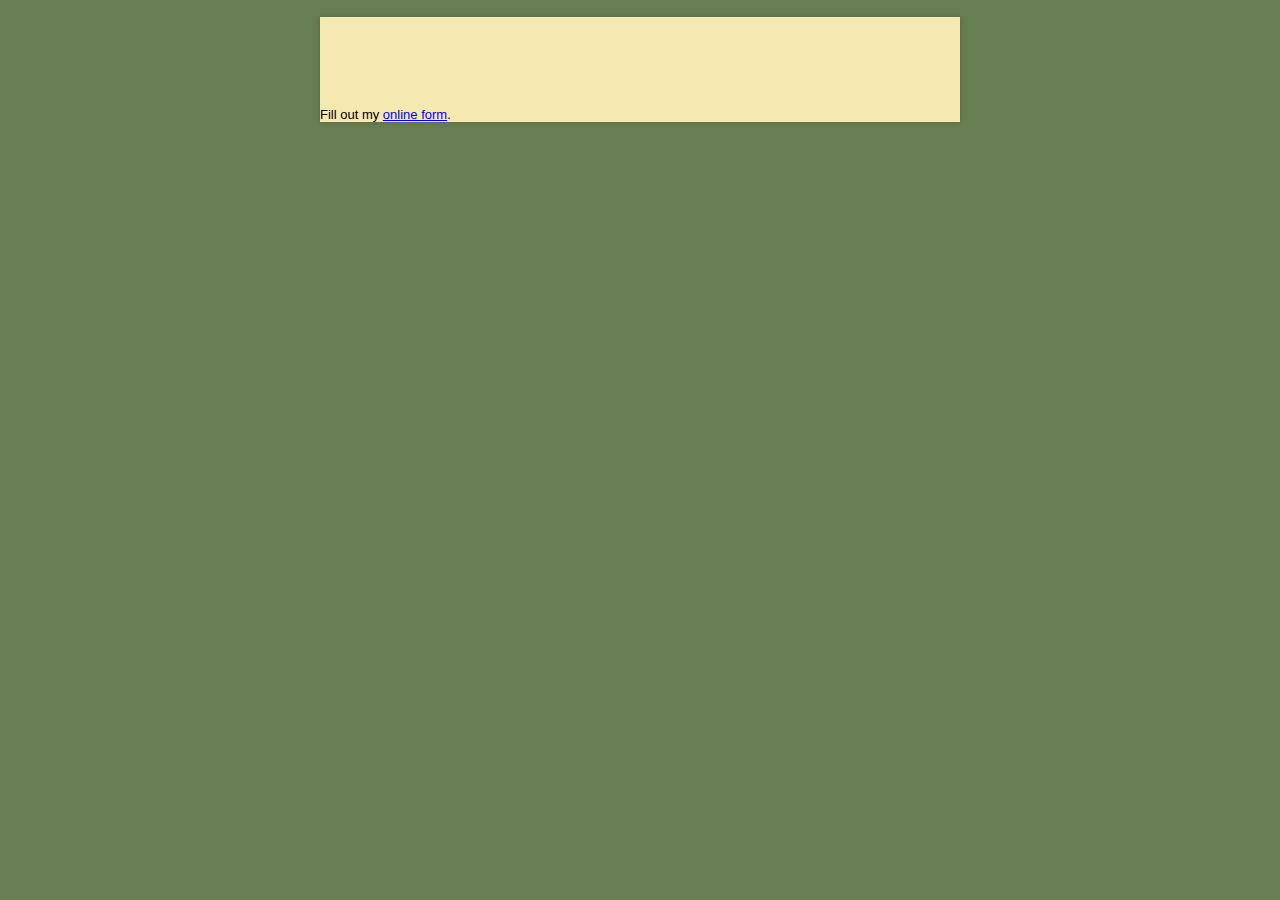
==== index.html @ 2c735d4f "Init commit" ====
<!DOCTYPE html>
<html class="safari">
<head>

<title>
Website Dumper
</title>

<!-- Meta Tags -->
<meta charset="utf-8">
<meta name="robots" content="index">
<meta name="viewport" content="width=device-width, initial-scale=1, maximum-scale=1">

<!-- CSS -->
<link href="/stylesheets/index.800.css" rel="stylesheet">
<link href="/stylesheets/theme.css" rel="stylesheet">

<!--[if lt IE 10]>
<script src="https://html5shiv.googlecode.com/svn/trunk/html5.js"></script>
<![endif]-->

</head>

<body id="public" onorientationchange="window.scrollTo(0, 1)">

<div id="container" class="ltr">
  <h1 id="logo">
    <a>Sundays Energy</a>
  </h1>
  
  <div id="wufoo-q7x2x3">
  Fill out my <a href="http://sundaysenergy.wufoo.com/forms/q7x2x3">online form</a>.
  </div>
  
  <!-- Wufoo form -->
  <script type="text/javascript">var q7x2x3;(function(d, t) {
  var s = d.createElement(t), options = {
  'userName':'sundaysenergy', 
  'formHash':'q7x2x3', 
  'autoResize':true,
  'height':'643',
  'async':true,
  'header':'show', 
  'ssl':true};
  s.src = ('https:' == d.location.protocol ? 'https://' : 'http://') + 'wufoo.com/scripts/embed/form.js';
  s.onload = s.onreadystatechange = function() {
  var rs = this.readyState; if (rs) if (rs != 'complete') if (rs != 'loaded') return;
  try { q7x2x3 = new WufooForm();q7x2x3.initialize(options);q7x2x3.display(); } catch (e) {}};
  var scr = d.getElementsByTagName(t)[0], par = scr.parentNode; par.insertBefore(s, scr);
  })(document, 'script');</script>
  
</div>
</body>
</html>
---- stylesheets/index.800.css ----
html{background:#eee}body{margin:17px 0 15px 0;padding:0;text-align:center;font-size:small;font-family:"Lucida Grande", Tahoma, Arial, Verdana, sans-serif}article,aside,figure,figure img,figcaption,hgroup,footer,header,nav,section,video,object,output{display:block}#container{text-align:left;background:#fff;border:1px solid #ccc;-webkit-box-shadow:rgba(0,0,0,0.2) 0px 0px 5px;-moz-box-shadow:rgba(0,0,0,0.2) 0px 0px 5px;-o-box-shadow:rgba(0,0,0,0.2) 0px 0px 5px;box-shadow:rgba(0,0,0,0.2) 0px 0px 5px}#container{margin:0 auto 10px auto;width:640px}form.wufoo{margin:20px 14px 0 14px;padding:0 0 20px 0;position:relative}#logo{margin:0;padding:0;min-height:0;background-color:#dedede;text-indent:-9000px;text-decoration:none}#logo a{min-height:40px;height:40px;display:block;background:url(/images/wflogo.png) no-repeat left top;overflow:hidden}* html #logo a{_background-image:none;_filter:progid:DXImageTransform.Microsoft.AlphaImageLoader(src="/images/wflogo.png", sizingMethod="crop")}img,a img{border:none;-ms-interpolation-mode:bicubic}.hide,.cloak div,.cloak span,.likert.cloak tbody,.likert.cloak thead{display:none !important}.likert.cloak table{border:none}.wufoo{font-family:"Lucida Grande","Lucida Sans Unicode", Tahoma, sans-serif;letter-spacing:.01em}.wufoo li{width:64%}.info{display:inline-block;clear:both;margin:0 0 5px 0;padding:0 1% 1.1em 1%;border-bottom:1px dotted #ccc}.info[class]{display:block}.hideHeader .info,#payment.hideHeader li.first{display:none}.info h2{font-weight:normal;font-size:160%;margin:0 0 5px 0;clear:left}.info div{font-size:95%;line-height:135%;color:#555}form ul{margin:0;padding:0;list-style-type:none}* html form ul{width:99%;zoom:1}form li{margin:0;padding:6px 1% 9px 1%;clear:both;background-color:transparent;position:relative;-webkit-transition:background-color 350ms ease-out;-moz-transition:background-color 350ms ease-out;-o-transition:background-color 350ms ease-out;transition:background-color 350ms ease-out}form ul:after,form li:after,form li div:after{content:".";display:block;height:0;clear:both;visibility:hidden}* html form li{height:1%;margin-bottom:-3px}*+html form li{height:1%;margin-bottom:-3px}* html form li div{display:inline-block}*+html form ul,*+html form li div{display:inline-block}form li div{margin:0;padding:0;color:#444}form li span{margin:0 .3em 0 0;padding:0;float:left;color:#444}form li div span{margin:0;display:block;width:100%;float:left}li.twoColumns div span{width:48%;margin:0 5px 0 0}li.threeColumns div span{width:30%;margin:0 5px 0 0}li.notStacked div span{width:auto;margin:0 7px 0 0}form li.complex{padding-bottom:0}form li.complex div span{width:auto;margin:0 .3em 0 0;padding-bottom:12px}form li.complex div span.full{margin:0}form li.complex div span.left,form li.complex div span.right{margin:0;width:48%}form li.complex div span.full input,form li.complex div span.full select,form li.complex div span.left input,form li.complex div span.right input,form li.complex div span.left select,form li.complex div span.right select{width:100%}.left{float:left}.right{float:right}.clear{clear:both !important}label span,.section span,p span,.likert span{display:inline !important;float:none !important}form li div label,form li span label{margin:0;padding-top:3px;clear:both;font-size:85%;line-height:160%;color:#444;display:block}fieldset{display:block;border:none;margin:0;padding:0}label.desc,legend.desc{font-size:95%;font-weight:bold;color:#222;line-height:150%;margin:0;padding:0 0 3px 0;border:none;display:block;white-space:normal;width:100%}label.choice{display:block;cursor:pointer;font-size:100%;line-height:150%;margin:-17px 0 0 23px;padding:0 0 5px 0;color:#222;width:88%}.safari label.choice{margin-top:-16px}form.rightLabel .desc{padding-top:2px}span.symbol{font-size:120%;line-height:135%}form li .datepicker{float:left;margin:.19em 5px 0 0;padding:0;width:16px;height:16px;cursor:pointer !important}form span.req{display:inline;float:none;color:red !important;font-weight:bold;margin:0;padding:0}form li div label var{font-weight:bold;font-style:normal}form li div label .currently{display:none}input.text,input.search,input.file,textarea.textarea,select.select{font-family:"Lucida Grande", Tahoma, Arial, sans-serif;font-size:100%;color:#333;margin:0;padding:2px 0}input.text,input.search,textarea.textarea{border-top:1px solid #7c7c7c;border-left:1px solid #c3c3c3;border-right:1px solid #c3c3c3;border-bottom:1px solid #ddd;background:#fff url(/images/fieldbg.gif) repeat-x top}input.nospin::-webkit-inner-spin-button,input.nospin::-webkit-outer-spin-button{-webkit-appearance:none;margin:0}select.select{padding:1px 0 0 0}input.search{-webkit-border-radius:10px;-moz-border-radius:10px;border-radius:10px;padding-left:6px}input.checkbox,input.radio{display:block;margin:4px 0 0 0;padding:0;width:13px;height:13px}input.other{margin:0 0 8px 25px}.safari select.select{font-size:120% !important;margin:0 0 1px 0}* html select.select{margin:1px 0}*+html select.select{margin:1px 0}.center,form li span.center input.text,form li span.center label,form li.name span label,form li.date input.text,form li.date span label,form li.phone input.text,form li.phone span label,form li.time input.text,form li.time span label{text-align:center}form li.time select.select{margin-left:5px}form li.price .right{text-align:right}.third{width:32% !important}.half{width:48% !important}.full{width:100% !important}input.small,select.small{width:25%}input.medium,select.medium{width:50%}input.large,select.large{width:100%}.msie[class] select.ieSelectFix{width:auto}.msie[class] select.ieSelectFix.small{min-width:25%}.msie[class] select.ieSelectFix.medium{min-width:50%}.msie[class] select.ieSelectFix.large{width:100%}textarea.textarea{width:293px;min-width:100%;max-width:100%}textarea.small{height:5.5em}textarea.medium{height:10em}textarea.large{height:20em}li.file a{color:#222;text-decoration:none}li.file span{display:inline;float:none}li.file img{display:block;float:left;margin:0 0 0 -10px;padding:5px 5px 7px 5px}li.file .file-size,li.file .file-type{color:#666;font-size:85%;text-transform:uppercase}li.file .file-name{display:block;padding:14px 0 0 0;color:blue;text-decoration:underline}li.file .file-delete{color:red !important;font-size:85%;text-decoration:underline}li.file a:hover .file-name{color:green !important}li.file a:hover .file-name{color:green !important}form li.likert{margin:0;padding:6px 1% 5px 1%;width:auto !important;clear:both !important;float:none !important}.likert table{margin:0 0 .9em 0;background:#fff;width:100%;border:1px solid #dedede;border-bottom:none}.likert caption{text-align:left;color:#222;font-size:95%;line-height:135%;padding:5px 0 .5em 0}.likert input{padding:0;margin:2px 0}.likert tbody td label{font-size:85%;display:block;color:#565656}.likert thead td,.likert thead th{background-color:#e6e6e6}.likert td{border-left:1px solid #ccc;text-align:center;padding:4px 6px}.likert thead td{font-size:85%;padding:10px 6px}.likert th,.likert td{border-bottom:1px solid #dedede}.likert tbody th{padding:8px 8px;text-align:left}.likert tbody th label{color:#222;font-size:95%;font-weight:bold}.likert tbody tr.alt td,.likert tbody tr.alt th{background-color:#f5f5f5}.likert tbody tr:hover td,.likert tbody tr:hover th{background-color:#FFFFCF}.col1 td{width:30%}.col2 td{width:25%}.col3 td{width:18%}.col4 td{width:14.5%}.col5 td{width:12%}.col6 td,.col7 td{width:10%}.col8 td,.col9 td,.col10 td{width:6.5%}.col11{width:6%}.hideNumbers tbody td label{display:none}form li.buttons{width:auto !important;position:relative;clear:both;padding:10px 1% 10px 1%}form li.buttons input{font-size:100%;margin-right:5px}input.btTxt{padding:0 7px;width:auto;overflow:visible}.safari input.btTxt{font-size:120%}.buttons .marker{position:absolute;top:0;right:0;padding:15px 10px 0 0;color:#000;width:auto}button.link{display:inline-block;border:none;background:none;color:blue;text-decoration:underline;cursor:pointer;padding:0;font-size:100%}button.link:hover{color:green}.leftLabel li,.rightLabel li{width:74% !important;padding-top:9px}.leftLabel .desc,.rightLabel .desc{float:left;width:31%;margin:0 15px 0 0}.rightLabel .desc{text-align:right}.leftLabel li div,.rightLabel li div{float:left;width:65%}* html .leftLabel li fieldset div,* html .rightLabel li fieldset div{float:right}*+html .leftLabel li fieldset div,*+html .rightLabel li fieldset div{float:right}.leftLabel .buttons,.rightLabel .buttons{padding-left:23%}.leftLabel .buttons div,.rightLabel .buttons div{float:none;margin:0 0 0 20px}.leftLabel p.instruct,.rightLabel p.instruct{width:28%;margin-left:5px}.leftLabel .altInstruct .instruct,.rightLabel .altInstruct .instruct{margin-left:31% !important;padding-left:15px;width:65%}.noI form li,.altInstruct form li{width:auto !important}.noI .leftLabel .buttons,.noI .rightLabel .buttons{padding-left:31%}.noI .leftLabel .buttons div,.noI .rightLabel .buttons div{margin:0 0 0 17px}form li.leftHalf,form li.rightHalf{width:47% !important}form li.leftThird,form li.middleThird,form li.rightThird{width:30% !important}form li.leftFourth,form li.middleFourth,form li.rightFourth{width:23% !important;_width:22% !important}form li.leftFifth,form li.middleFifth,form li.rightFifth{width:18% !important;_width:17% !important}form li.middleThird{clear:none !important;float:left;margin-left:2% !important}form li.leftFourth,form li.middleFourth,form li.leftFifth,form li.middleFifth{clear:none !important;float:left}form li.rightHalf,form li.rightThird,form li.rightFourth,form li.rightFifth{clear:none !important;float:right}li.leftHalf .small,li.rightHalf .small,li.leftHalf .medium,li.rightHalf .medium,li.leftThird .small,li.middleThird .small,li.rightThird .small,li.leftThird .medium,li.middleThird .medium,li.rightThird .medium,li.leftFourth .medium,li.middleFourth .medium,li.rightFourth .medium,li.leftFourth .small,li.middleFourth .small,li.rightFourth .small,li.leftFifth .medium,li.middleFifth .medium,li.rightFifth .medium,li.leftFifth .small,li.middleFifth .small,li.rightFifth .small{width:100% !important}form li.leftHalf,form li.leftThird,form li.leftFourth,form li.leftFifth{clear:left !important;float:left}* html form li.middleFourth{margin-left:1% !important}* html form li.middleFifth{margin-left:1% !important}form li.focused{background-color:#fff7c0}form .instruct{position:absolute;top:0;left:0;z-index:1000;width:45%;margin:0 0 0 8px;padding:8px 10px 10px 10px;border:1px solid #e6e6e6;background:#f5f5f5;visibility:hidden;opacity:0;font-size:105%;-webkit-transition:opacity 350ms ease-out;-moz-transition:opacity 350ms ease-out;-o-transition:opacity 350ms ease-out;transition:opacity 350ms ease-out}form .instruct small{line-height:120%;font-size:80%;color:#444}form li.focused .instruct,form li:hover .instruct{left:100%;visibility:visible;opacity:1}.altInstruct .instruct,li.leftHalf .instruct,li.rightHalf .instruct,li.leftThird .instruct,li.middleThird .instruct,li.rightThird .instruct,li.leftFourth .instruct,li.middleFourth .instruct,li.rightFourth .instruct,li.leftFifth .instruct,li.middleFifth .instruct,li.rightFifth .instruct,.iphone .instruct{visibility:visible;position:static;margin:0;padding:6px 0 0 0;width:100%;clear:left;background:none !important;border:none !important;font-style:italic;opacity:1}.altInstruct p.complex,li.leftHalf p.complex,li.rightHalf p.complex,li.leftThird p.complex,li.middleThird p.complex,li.rightThird p.complex,.iphone p.complex{padding:0 0 9px 0}.hideSeconds .seconds,.hideAMPM .ampm,.hideAddr2 .addr2,.hideSecondary #previousPageButton,.hideCents .radix,.hideCents .cents,.hideState .state{display:none}form li.section{clear:both;margin:0;padding:7px 0 0 0;width:auto !important;position:static}form li.section h3{font-weight:normal;font-size:110%;line-height:135%;margin:0 0 3px 0;width:auto;padding:12px 1% 0 1%;border-top:1px dotted #ccc}form li.first{padding:0}form li.first h3{padding:8px 1% 0 1%;border-top:none !important}form li.section div{display:block;width:auto;float:none;font-size:85%;line-height:160%;margin:0 0 1em 0;padding:0 1% 0 1%}form li.section.scrollText{border:1px solid #dedede;height:150px;overflow:auto;margin-bottom:10px;padding:10px;-webkit-box-shadow:rgba(0,0,0,0.15) 0 0 3px;-moz-box-shadow:rgba(0,0,0,0.15) 0 0 3px;-o-box-shadow:rgba(0,0,0,0.15) 0 0 3px;box-shadow:rgba(0,0,0,0.15) 0 0 3px}form li.section.scrollText h3{border:none;padding-top:8px}form li.captcha{width:auto !important;clear:both;border-top:1px dotted #ccc;margin-top:5px;padding:1.1em 1% 9px 1%;width:auto !important;position:static}form li.captcha label.desc{width:auto !important;margin-bottom:4px;float:none}*+html #recaptcha_area,*+html #recaptcha_table{min-width:450px !important}* html #recaptcha_area,* html #recaptcha_table{width:450px !important}#recaptcha_widget_div table{background:#fff}form li.captcha .noscript iframe{border:none;overflow:hidden;margin:0;padding:0}form li.captcha .noscript label.desc{display:block !important}form li.captcha .noscript textarea{margin-left:12px}iframe[src="about:blank"]{display:none}form li.paging-context{clear:both;border-bottom:1px dotted #ccc;margin:0 0 7px 0;padding:5px 1% 10px 1%;width:auto !important;position:static}.paging-context table{width:100%}.pgStyle1 td{text-align:left;vertical-align:middle}.pgStyle1 td.c{width:22px}.pgStyle1 td.t{padding:0 1%}.pgStyle1 var{display:block;float:left;background:none;border:1px solid #CCC;color:#000;width:20px;height:20px;line-height:19px;text-align:center;font-size:85%;font-style:normal;-webkit-border-radius:10px;-moz-border-radius:10px;border-radius:10px;-webkit-box-shadow:rgba(0,0,0,0.15) 0 1px 2px;-moz-box-shadow:rgba(0,0,0,0.15) 0 1px 2px;-o-box-shadow:rgba(0,0,0,0.15) 0 1px 2px;box-shadow:rgba(0,0,0,0.15) 0 1px 2px}.pgStyle1 .done var{background:#ccc}.pgStyle1 .selected var{background:#FFF7C0;color:#000;border:1px solid #e6dead;font-weight:bold}.pgStyle1 b{font-size:85%;font-weight:normal;color:#000}.pgStyle1 .selected b{font-weight:bold}.circle6 td,.circle7 td{vertical-align:top;text-align:center}.nopagelabel td.t{display:none}.nopagelabel .pgStyle1 var,.circle6 var,.circle7 var{width:24px;height:24px;line-height:24px;font-size:90%;margin:0 auto 7px auto;float:none;-webkit-border-radius:12px;-moz-border-radius:12px;border-radius:12px}.nopagelabel .pgStyle1 var{margin-bottom:0}.circle6 b,.circle7 b{padding:0}.circle2 td{width:50%}.circle3 td{width:33%}.circle4 td{width:25%}.circle5 td{width:20%}.circle6 td{width:16.6%}.circle7 td{width:14.2%}.pgStyle2 td{vertical-align:middle;height:25px;padding:2px;border:1px solid #CCC;position:relative;-webkit-border-radius:14px;-moz-border-radius:14px;border-radius:14px;-webkit-box-shadow:rgba(0,0,0,0.1) 1px 1px 1px;-moz-box-shadow:rgba(0,0,0,0.1) 1px 1px 1px;-o-box-shadow:rgba(0,0,0,0.1) 1px 1px 1px;box-shadow:rgba(0,0,0,0.1) 1px 1px 1px}.pgStyle2 var{display:block;height:26px;float:left;background:#FFF7C0;color:#000;font-style:normal;text-align:right;-webkit-border-radius:12px;-moz-border-radius:12px;border-radius:12px;-webkit-box-shadow:rgba(0,0,0,0.15) 1px 0 0;-moz-box-shadow:rgba(0,0,0,0.15) 1px 0 0;-o-box-shadow:rgba(0,0,0,0.15) 1px 0 0;box-shadow:rgba(0,0,0,0.15) 1px 0 0}.pgStyle2 var b{display:block;float:right;font-size:100%;padding:3px 10px 3px 3px;line-height:19px}.pgStyle2 em{font-size:85%;font-style:normal;display:inline-block;margin:0 0 0 9px;padding:4px 0;line-height:18px}.pgStyle2 var em{padding:4px 5px 3px 0}.page1 .pgStyle2 var{padding-left:7px;text-align:left;background:none;-webkit-box-shadow:none;-moz-box-shadow:none;-o-box-shadow:none;box-shadow:none}.page1 .pgStyle2 b{float:none;padding-right:0}.hideMarkers .marker,.nopagelabel .pgStyle1 b,.nopagelabel .pgStyle2 em{display:none !important}#errorLi{width:99%;margin:15px auto 15px auto;background:#fff !important;border:1px solid red;text-align:center;padding:1em 0 1em 0;-webkit-border-radius:20px;-moz-border-radius:20px;border-radius:20px}#errorMsgLbl{margin:0 0 5px 0;padding:0;font-size:125%;color:#DF0000 !important}#errorMsg{margin:0 0 2px 0;color:#000 !important;font-size:100%}#errorMsg b{padding:2px 8px;background-color:#FFDFDF !important;color:red !important;-webkit-border-radius:10px;-moz-border-radius:10px;border-radius:10px}form li.error{display:block !important;background-color:#FFDFDF !important;margin-bottom:3px !important}form li label.error,form li input.error{color:#DF0000 !important;font-weight:bold !important}form li input.error{background:#fff !important;border:2px solid #DF0000 !important}form li.error label,form li.error span.symbol{color:#000 !important}form li.error .desc{color:#DF0000 !important}form p.error{display:none;margin:0 !important;padding:7px 0 0 0 !important;line-height:10px !important;font-weight:bold;font-size:11px;color:#DF0000 !important;clear:both}form li.error p.error{display:block}form li.complex p.error{padding:0 0 9px 0 !important}.rtl h1,.rtl form *{direction:rtl;text-align:right}.rtl li span{float:right}.rtl .right{float:left}.rtl #logo a{background-position:right top}.rtl label.choice{margin:-17px 23px 0 0}.rtl .leftLabel .desc,.rtl .rightLabel .desc{float:right;margin:0 0 0 15px}.rtl .leftLabel li div,.rtl .rightLabel li div{float:right}.rtl .leftLabel .desc{text-align:left}.rtl li.focused .instruct,.rtl li:hover .instruct{left:auto;right:100%}.rtl .leftLabel p.instruct,.rtl .rightLabel p.instruct{margin-right:5px}.rtl .leftLabel .altInstruct .instruct,.rtl .rightLabel .altInstruct .instruct{margin-right:31% !important;padding-right:15px}.rtl .leftLabel .buttons,.rtl .rightLabel .buttons{padding-right:23%}.rtl .leftLabel .buttons div,.rtl .rightLabel .buttons div{float:none;margin:0 20px 0 0}.noI .rtl .leftLabel .buttons,.noI .rtl .rightLabel .buttons{padding-right:31%}.noI .rtl .leftLabel .buttons div,.noI .rtl .rightLabel .buttons div{margin:0 17px 0 0}.rtl .likert td label{text-align:center}.rtl .likert caption,.rtl .likert tbody th{text-align:right}.rtl .likert td{text-align:center;border-left:none;border-right:1px solid #ccc}.rtl .pgStyle1 var{text-align:center}.rtl .pgStyle1 td{text-align:right}.rtl .pgStyle2 var{float:right}.rtl .pgStyle2 var b{float:left;padding:3px 3px 3px 10px}.rtl .pgStyle2 em{margin:0 9px 0 0}.rtl .pgStyle2 var em{padding:4px 0 3px 5px}.rtl .page1 .pgStyle2 var{padding-right:7px}.rtl .page1 .pgStyle2 b{padding-left:0}.rtl .buttons .marker{right:auto;left:0;padding:15px 0 0 10px}.rtl #errorLi *{text-align:center}div.calendar{position:relative;z-index:15000;-webkit-box-shadow:rgba(0,0,0,0.4) 0px 2px 7px;-moz-box-shadow:rgba(0,0,0,0.4) 0px 2px 7px;box-shadow:rgba(0,0,0,0.4) 0px 2px 7px;-webkit-border-radius:11px;-moz-border-radius:11px;border-radius:11px;-moz-background-clip:padding;-webkit-background-clip:padding-box;background-clip:padding-box}.calendar table{cursor:pointer;font-size:11px;color:#000;background:#fff;font-family:"Lucida Grande", Tahoma, Arial, Verdana, sans-serif;-webkit-border-radius:11px;-moz-border-radius:11px;border-radius:11px;-moz-background-clip:padding;-webkit-background-clip:padding-box;background-clip:padding-box}.calendar .button{text-align:center;padding:3px 0}.calendar .question{-moz-border-radius-topleft:11px;-webkit-border-top-left-radius:11px;border-top-left-radius:11px}.calendar .close{-moz-border-radius-topright:11px;-webkit-border-top-right-radius:11px;border-top-right-radius:11px}.calendar thead .title{font-weight:bold;text-align:center;background:#fff;color:#000;font-size:12px;padding:5px 0 5px 0}.calendar thead .headrow{background:#dedede;color:#333;font-weight:bold}.calendar thead .daynames{background:#f5f5f5;color:#333}.calendar thead .name{padding:3px 2px;text-align:center;color:#000;border-bottom:1px solid #dedede}.calendar thead .weekend{color:#666;background:#dedede}.calendar thead .hilite{background-color:#444;color:#fff;padding:1px}.calendar thead .active{background-color:#d12f19;color:#fff}.calendar tbody .day{width:2em;color:#222;text-align:right;padding:3px 2px;border:1px solid #fff}.calendar tbody .day.othermonth{font-size:80%;color:#bbb}.calendar tbody .day.othermonth.oweekend{color:#fbb}.calendar table .wn{padding:2px 2px 2px 2px;border-right:1px solid #000;background:#666}.calendar tbody .rowhilite td,.calendar tbody .rowhilite td.wn{background:#ddd}.calendar tbody td.hilite{background:#444 !important;color:#fff !important}.calendar tbody td.active{color:#529214;background:#529214 !important}.calendar tbody td.selected{font-weight:bold;border:1px solid #888;padding:1px;background:#f5f5f5 !important;color:#222 !important}.calendar tbody td.weekend{color:#666}.calendar tbody td.today{font-weight:bold;color:#529214;background:#D9EFC2}.calendar tbody .disabled{color:#999}.calendar tbody .emptycell{visibility:hidden}.calendar tbody .emptyrow{display:none}.calendar tfoot .footrow{text-align:center;color:#fff;padding:6px 0}.calendar tfoot .ttip{background:#556;color:#fff;font-size:10px;border-top:1px solid #dedede;padding:4px 0;-moz-border-radius-bottomright:11px;-moz-border-radius-bottomleft:11px;-webkit-border-bottom-left-radius:11px;-webkit-border-bottom-right-radius:11px;border-bottom-left-radius:11px;border-bottom-right-radius:11px;width:192px}.calendar tfoot .hilite{background:#aaf;border:1px solid #04f;color:#000;padding:1px}.calendar tfoot .active{background:#77c;padding:2px 0px 0px 2px}.calendar .combo{position:absolute;display:none;top:0px;left:0px;width:4em;border:1px solid #ccc;background:#f5f5f5;color:#222;font-size:90%;z-index:100}.calendar .combo .label,.calendar .combo .label-IEfix{text-align:center;padding:1px}.calendar .combo .label-IEfix{width:4em}.calendar .combo .hilite{background:#444;color:#fff}.calendar .combo .active{border-top:1px solid #999;border-bottom:1px solid #999;background:#dedede;font-weight:bold}.confirm .wufoo{text-align:center}.confirm h2{font-weight:normal;font-size:160%;margin:0 0 .2em 0;line-height:135%;color:#222;margin:0 1em;padding:70px 0 80px 0}.embed .confirm h2{padding-bottom:50px}.confirm .wufoo div{text-align:justify}.confirm .wufoo div p{font-size:120%;line-height:160%;margin:0 10px 1.5em 10px}ul.protected{list-style:none;margin:50px 0 30px 0}.protected li{text-align:center;padding:10px 0;width:100% !important}.protected h2{font-weight:bold;color:#DF0000;margin:0 auto 10px auto}.protected label{font-size:120% !important;padding-top:10px;display:block}.protected input.text{font-size:170% !important;width:380px;text-align:center}.protected .buttons{margin:0 auto;padding:0}.protected #saveForm{font-size:120% !important}.rtl .protected li,.rtl .protected input.text{text-align:right}.rtl .protected .buttons{margin:0}#merchant{text-align:center}#merchant li{width:97%}#merchant .info{border-bottom:none !important}#merchantMessage{padding:60px 20px 40px 20px}form li.invoice{clear:both;width:auto !important;margin:0;padding:0;position:static}.invoice table{font-size:90%;width:100%;margin:0 0 15px 0}.invoice thead th,.invoice tbody th,.invoice tbody td,.invoice tfoot th{border:1px solid #ccc;border-bottom:none;border-right:none;padding:7px}.invoice thead th{background:#eee;font-weight:normal}.invoice tbody th em{font-weight:normal;font-size:85%;display:block}.invoice tbody th i{font-style:normal;font-weight:normal}.invoice .description{width:75%}.invoice .total{text-align:right;padding-right:10px;border-right:1px solid #ccc}.invoice tfoot .last th,.invoice tfoot .last td,.invoice tbody .last td{border-bottom:1px solid #ccc}.invoice tfoot th,.invoice tfoot td{border-top:1px solid #ccc}.invoice .price,.invoice .quantity{text-align:center}.invoice tfoot th{text-align:right}#payment{margin-top:12px}#payment .paging-context{padding-top:10px !important;border-top:1px dotted #ccc;margin-bottom:17px}#payment .section h3{font-size:140%}#payment .section div{font-size:90%}#payment .desc{padding:0;line-height:140%;font-size:120%}#payment .desc strong{display:block;font-weight:normal;font-size:10px;line-height:150%;color:#888}#payment .desc img{margin-bottom:-1px}#payment .error .desc strong{color:#DF0000;font-size:11px}#shipSection input.checkbox{width:13px !important}.ship{display:block}.same .ship{display:none}#shippingSame{padding-bottom:5px;margin-top:-3px !important}#shipSection .desc{margin-top:-5px !important}#ppSection,#ccSection{border-bottom:1px dotted #ccc}#ppSection .choice{margin:-25px 0 0 23px;padding:0;width:auto}* html #ppSection .choice{margin:-20px 0 0 23px}#ppSection span.last{margin:0}#ppSection span.first{margin:0 12px 0 0}#ppSection img{cursor:pointer}.ppexpress #ccSection,.ppexpress #billSection,.ppexpress #shipSection,.ppexpress #invoiceSection,.ppexpress #submitFormButton{display:none !important}#paypalSubmit{display:none}.ppexpress #paypalSubmit{display:inline}.ppexpress #ppSection{border:none}.echeck #ccSection,.echeck #billSection,.echeck #shippingSame{display:none !important}.noecheck #ecSection{display:none !important}#ccSection,#billSection,#ecSection{padding-top:20px;padding-bottom:8px}#shipSection{border-top:1px dotted #ccc;padding-top:20px}#shipSection div{padding-bottom:8px}#invoiceSection{border-top:1px dotted #ccc;padding-top:15px;padding-bottom:0}#expMonth{width:94px}#expYear{width:64px}.checkNumbers{width:100%;margin-bottom:10px;border:1px solid #B3C8D6}.routingNumber,.accountNumber{display:block;width:14px;height:14px;background:#000;color:#fff;text-align:center;line-height:14px;-webkit-border-radius:7px;-moz-border-radius:7px;border-radius:7px;font-size:8px;float:left;margin:2px 4px -2px 0}.routingNumber{background:#CA2B0B}.accountNumber{background:#1751BC}.checkNotice{background:#eee;padding:0 !important;margin:7px 0 16px 0 !important;-webkit-border-radius:14px;-moz-border-radius:14px;border-radius:14px;-webkit-box-shadow:0px 0px 2px rgba(0,0,0,0.35);-moz-box-shadow:0px 0px 2px rgba(0,0,0,0.35);-o-box-shadow:0px 0px 2px rgba(0,0,0,0.35);box-shadow:0px 0px 2px rgba(0,0,0,0.35)}.checkNotice label{margin:6px 14px 10px 14px}#ccSection{position:relative}#ccSection img{cursor:pointer}* html #ccSection img,* html #ppSection img{_behavior:url(/images/iepngfix.htc)}#cvc{position:absolute;top:100%;z-index:1000;right:-15px;margin:-10px 0 0 0;width:170px !important;min-width:0 !important;float:none;border:1px solid #000;background:#222 url(/images/ttclose.png) no-repeat 95% 9px;color:#fff;text-align:justify;padding:12px 15px 12px 12px;font-size:80%;line-height:150%;-moz-border-radius:15px;-webkit-border-radius:15px;border-radius:15px;-webkit-box-shadow:rgba(0,0,0,0.4) 0px 2px 7px;-moz-box-shadow:rgba(0,0,0,0.4) 0px 2px 7px;-o-box-shadow:rgba(0,0,0,0.4) 0px 2px 7px;box-shadow:rgba(0,0,0,0.4) 0px 2px 7px;cursor:pointer;display:none}.showCVC #cvc{display:block}* html .showCVC #country{visibility:hidden}#cvc h5{color:#F2EF8C;font-size:120%;padding:0 0 4px;margin:0}#stripe{display:inline;width:auto;float:right;position:relative;top:-22px;font-size:14px;color:#777}#stripe a{text-indent:-9000px;background:url(/images/payment/stripe.png) no-repeat;width:49px;height:20px;display:inline-block;text-decoration:none;position:relative;top:-2px;margin:0 7px -2px 2px;border-bottom:1px solid transparent}#stripe a:hover{border-bottom:1px dotted #777}.hasCoupon table{margin-bottom:3px}#couponSection li{text-align:right;float:none}#couponSection label.desc{width:75%;font-size:100% !important;margin:1px 0 0 0;text-align:right;font-weight:normal}#couponSection div{display:inline-block;width:24%;margin:0;float:right}#coupon{-webkit-border-radius:14px;-moz-border-radius:14px;border-radius:14px;width:95%;font-weight:bold;padding-left:5px;margin-bottom:10px}.error #coupon{margin-bottom:0px !important}.error label.desc{font-weight:bold !important}#couponSection label.error{margin-bottom:6px;font-size:75%;font-weight:normal !important;color:#DF0000 !important}.running li.section.first{width:68% !important}li.total{height:0px;margin:0;padding:0;position:relative;width:100% !important}#lola{position:absolute;top:0;right:0;z-index:100;width:29%;margin:7px 0 0 0;padding:10px 12px 14px 12px;background:#E6E6E6;-webkit-border-radius:7px;-moz-border-radius:7px;border-radius:7px;display:block !important}.embed #lola{-webkit-transition:margin 500ms;-moz-transition:margin 500ms;-o-transition:margin 500ms;transition:margin 500ms}#lola table{width:100%}#lola td{text-align:right}#lola tbody b{float:left;padding:2px 0 0 0}#lola tbody span{float:right;font-size:135%;font-weight:bold;width:72%}#lola tbody td{border-bottom:1px solid #CCC;padding:0 0 7px 0}#lola tfoot th,#lola tfoot td{font-size:85%;padding:8px 0 0 0}#lola tfoot td{white-space:nowrap}#lola tfoot th{color:#696969;text-align:left}#lola tfoot tr.negAmount{color:red}.leftLabel li.total,.rightLabel li.total{width:100% !important;margin:0 !important;padding:0 !important}.leftLabel #lola,.rightLabel #lola{width:20% !important;right:-3px}.leftLabel #lola tbody b,.rightLabel #lola tbody b{font-size:85%;padding:3px 0 0 0}.leftLabel #lola tbody span,.rightLabel #lola tbody span{width:65%;font-size:125%}.leftLabel #lola tfoot th,.leftLabel #lola tfoot td,.rightLabel #lola tfoot th,.rightLabel #lola tfoot td{font-size:75%}.rtl #lola{right:auto;left:0}.rtl #lola tbody b,.rtl #lola tfoot th{float:right}.rtl #lola tbody span{float:left;text-align:left}.rtl .invoice thead th,.rtl .invoice tbody th,.rtl .invoice tbody td,.rtl .invoice tfoot th{border-right:1px solid #ccc}.rtl .invoice .total{border-right:none;border-left:1px solid #ccc}.rtl #payment .desc strong{text-align:left;width:auto}.rtl #payment .desc strong img{float:left;margin:1px 3px 0 0}.rtl #ppSection .choice{margin:-25px 23px 0 0}* html .rtl #ppSection .choice{margin:-20px 23px 0 0}.rtl #ppSection span.first{margin:0 0 0 12px}.rtl #cvc{background-position:5% 9px;right:auto;left:-15px}.rtl .routingNumber,.rtl .accountNumber{float:right;margin:2px 0 -2px 4px;text-align:center !important}@media print{#public,h2{margin:0}#container{border:none !important;width:100%}#logo,form .buttons,#printPage,.icon{display:none !important}form.wufoo{margin:0;padding:0;page-break-inside:auto}form.wufoo .instruct{display:block}}@media only screen and (max-width: 480px){html{background:none;margin:0}body{margin:0 0 15px 0 !important}#container,form li.focused{border:none !important;-webkit-box-shadow:none !important;-moz-box-shadow:none !important;-o-box-shadow:none !important;box-shadow:none !important}#container,#footer{margin:0 auto!important;width:100%}#stripe{top:7px}}.embed{padding:0 !important;overflow:hidden;background:transparent}.embed #container{width:100% !important;border:none !important;background:transparent;-webkit-box-shadow:none !important;-moz-box-shadow:none !important;-o-box-shadow:none !important;box-shadow:none !important}.embed #logo{display:none !important}.embed form,.embed body{margin:0 !important}.scroll{overflow-y:auto !important}.scroll{overflow-x:hidden !important}
---- stylesheets/theme.css ----
#logo a {background-image:url('http://www.sundaysenergy.com/assets/themes/se/images/logo.png'); min-height:0;height:90px;}* html #logo a {background-image: none;filter: progid:DXImageTransform.Microsoft.AlphaImageLoader(src="http://www.sundaysenergy.com/assets/themes/se/images/logo.png", sizingMethod="crop");}html{background-image:url(http://www.sundaysenergy.com/assets/themes/se/images/body-light.jpg);background-color:#677e52;}#logo{background-image:url(http://www.sundaysenergy.com/assets/themes/se/images/body-light.jpg);background-color:transparent;}#container, html.embed{background-color:#f6e8b1;}.safari .wufoo input.file{background:none;border:none;}.wufoo li.focused{background-color:#b0cc99;}.wufoo .instruct{background-color:#89725b;}#container{border:0 solid #cccccc;}.wufoo .info, .wufoo .paging-context{border-bottom:1px dotted #677e52;}.wufoo .section h3, .wufoo .captcha, #payment .paging-context{border-top:1px dotted #677e52;}.wufoo input.text, .wufoo textarea.textarea{}.wufoo .instruct{border:0 solid #e6e6e6;}.fixed .info{border-bottom:none;}.wufoo li.section.scrollText{border-color:#d6ca9a;}.wufoo .info h2{font-size:160%;font-family:inherit;font-style:normal;font-weight:normal;color:#000000;}.wufoo .info div{font-size:95%;font-family:inherit;font-style:normal;font-weight:normal;color:#444444;}.wufoo .section h3{font-size:110%;font-family:inherit;font-style:normal;font-weight:normal;color:#000000;}.wufoo .section div{font-size:85%;font-family:inherit;font-style:normal;font-weight:normal;color:#444444;}.wufoo label.desc, .wufoo legend.desc{font-size:95%;font-family:inherit;font-style:normal;font-weight:bold;color:#333333;}.wufoo label.choice{font-size:100%;font-family:inherit;font-style:normal;font-weight:normal;color:#333333;}.wufoo input.text, .wufoo textarea.textarea, .wufoo input.file, .wufoo select.select{font-style:normal;font-weight:normal;color:#333333;font-size:100%;}{* Custom Fonts Break Dropdown Selection in IE *}.wufoo input.text, .wufoo textarea.textarea, .wufoo input.file{ font-family:inherit;}.wufoo li div, .wufoo li span, .wufoo li div label, .wufoo li span label{font-family:inherit;color:#333333;}.safari .wufoo input.file{ font-size:100%;font-family:inherit;color:#333333;}.wufoo .instruct small{font-size:80%;font-family:inherit;font-style:normal;font-weight:normal;color:#ffffff;}.altInstruct small, li.leftHalf small, li.rightHalf small,li.leftThird small, li.middleThird small, li.rightThird small,.iphone small{color:#ffffff !important;}.wufoo input.btTxt{}.wufoo li.focused label.desc, .wufoo li.focused legend.desc,.wufoo li.focused div, .wufoo li.focused span, .wufoo li.focused div label, .wufoo li.focused span label,.safari .wufoo li.focused input.file{ color:#000000;}.confirm h2{font-family:inherit;color:#333333;}a.powertiny b, a.powertiny em{color:#1a1a1a !important;}.embed a.powertiny b, .embed a.powertiny em{color:#1a1a1a !important;}.pgStyle1 var, .pgStyle2 var, .pgStyle2 em, .page1 .pgStyle2 var, .pgStyle1 b, .wufoo .buttons .marker{font-family:inherit;color:#333333;}.pgStyle1 var, .pgStyle2 td{border:1px solid #c5ba8e;}.pgStyle1 .done var{background:#c5ba8e;}.pgStyle1 .selected var, .pgStyle2 var, .pgStyle2 var em{background:#b0cc99;color:#000000;}.pgStyle1 .selected var{border:1px solid #9eb88a;}.buttons button, .buttons button:hover{color:#000000;}.likert table{background-color:#f6e8b1;}.likert thead td, .likert thead th{background-color:#ddd19f;}.likert tbody tr.alt td, .likert tbody tr.alt th{background-color:#ecdfaa;}.likert table, .likert th, .likert td{border-color:#d6ca9a;}.likert td{border-left:1px solid #c5ba8e;}.likert caption, .likert thead td, .likert tbody th label{color:#333333;font-family:inherit;}.likert tbody td label{color:#484848;font-family:inherit;}.likert caption, .likert tbody th label{font-size:95%;}.likert tbody tr:hover td, .likert tbody tr:hover th, .likert tbody tr:hover label{background-color:#b0cc99;color:#000000;}.likert tbody tr:hover td{border-left:1px solid #8da37a;}.wufoo #lola{background:#ddd19f;}.wufoo #lola tbody td{border-bottom:1px solid #c5ba8e;}.wufoo #lola{font-family:inherit;color:#333333;}.wufoo #lola tfoot th{color:#5c5c5c;}.wufoo .wfo_graph h3{font-size:95%;font-family:inherit;color:#333333;}.wfo_txt, .wfo_graph h4{color:#333333;}.wufoo .footer h4{color:#000000;}.wufoo .footer span{color:#333333;}.wfo_number{background-color:#ecdfaa;border-color:#d6ca9a;}.wfo_number strong, .wfo_number em{color:#000000;}#widget, #widget body{background:#f6e8b1;}.fcNav a.show{background-color:#f6e8b1;border-color:#c5ba8e;}.fc table{border-left:1px solid #d6ca9a;}.fc thead th, .fc .more th{background-color:#d6ca9a !important;border-right:1px solid #c5ba8e !important;}.fc tbody td, .fc tbody th, .fc tfoot th, .fc tfoot td{background-color:#f6e8b1;border-right:1px solid #c5ba8e;border-bottom:1px solid #d6ca9a;}.fc tbody tr.alt td, .fc tbody tr.alt th, .fc tbody td.alt{background-color:#ecdfaa;}.fc caption, .fcNav, .fcNav a{color:#333333;}.fc tfoot, .fc thead th,.fc tbody th div, .fc tbody td.count, .fc .cards tbody td a, .fc td.percent var,.fc .timestamp span{color:#000000;}.fc .indent .count{color:#3b3b3b;}.fc .cards tbody td a span{color:#717171;}.fc tbody tr:hover td, .fc tbody tr:hover th,.fc tfoot tr:hover td, .fc tfoot tr:hover th{background-color:#b0cc99;}.fc tbody tr:hover th div, .fc tbody tr:hover td, .fc tbody tr:hover var,.fc tfoot tr:hover th div, .fc tfoot tr:hover td, .fc tfoot tr:hover var{color:#000000;}.invoice thead th, .invoice tbody th, .invoice tbody td,.invoice tfoot th,.invoice .total,.invoice tfoot .last th, .invoice tfoot .last td,.invoice tfoot th, .invoice tfoot td{border-color:#d6ca9a;}.invoice thead th, .wufoo .checkNotice{background:#ecdfaa;}.invoice th, .invoice td{color:#000000;}#ppSection, #ccSection{border-bottom:1px dotted #677e52;}#shipSection, #invoiceSection{border-top:1px dotted #677e52;}@media only screen and (max-width: 480px) {html{background-color:#f6e8b1;}a.powertiny b, a.powertin em{color:#1a1a1a !important;}}
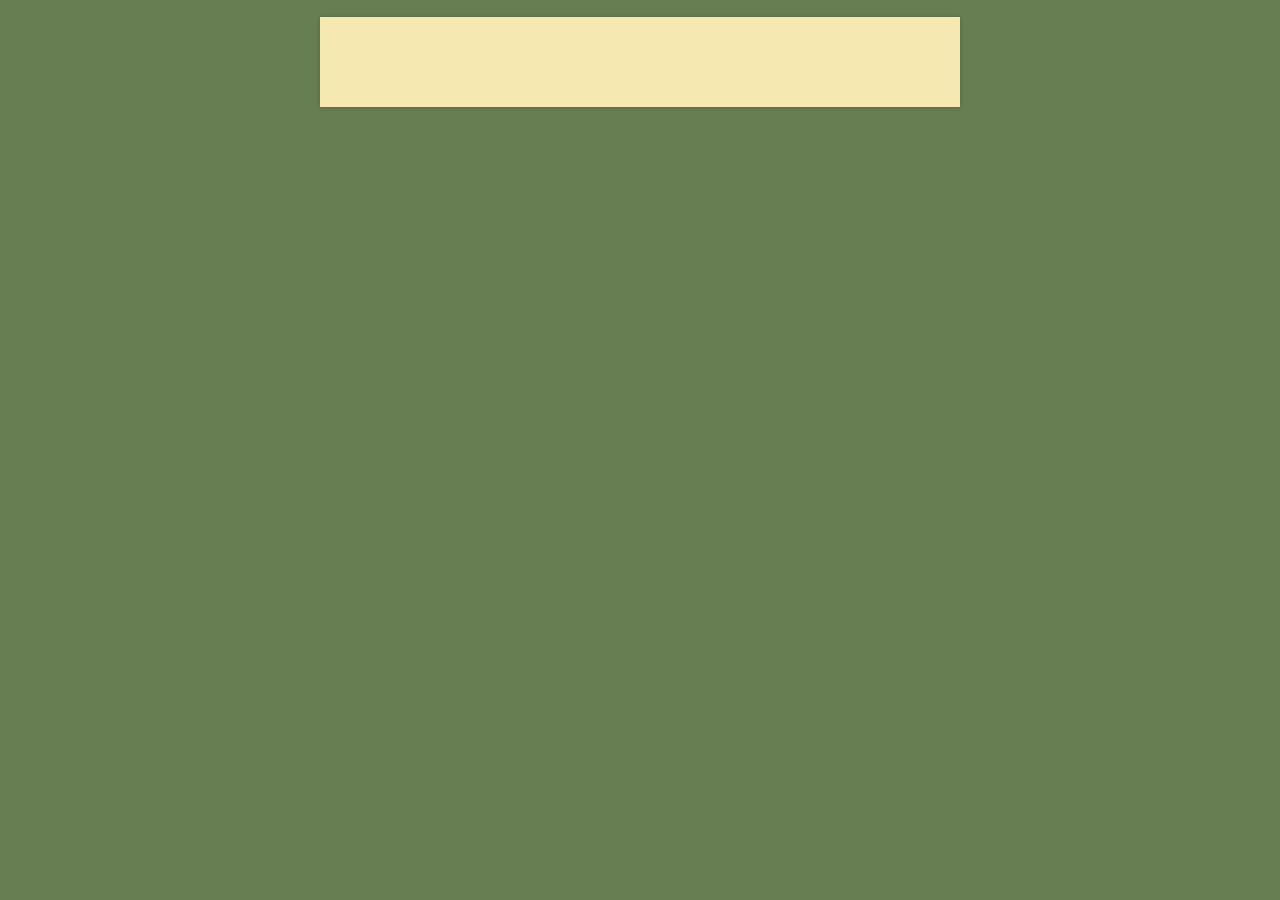
==== commit 1f524590: "Padding 4 real" ====
--- a/index.html
+++ b/index.html
@@ -14,6 +14,7 @@
 <!-- CSS -->
 <link href="/stylesheets/index.800.css" rel="stylesheet">
 <link href="/stylesheets/theme.css" rel="stylesheet">
+<link href="/stylesheets/recurly.css" rel="stylesheet">
 
 <!--[if lt IE 10]>
 <script src="https://html5shiv.googlecode.com/svn/trunk/html5.js"></script>
@@ -27,28 +28,28 @@
   <h1 id="logo">
     <a>Sundays Energy</a>
   </h1>
-  
-  <div id="wufoo-q7x2x3">
-  Fill out my <a href="http://sundaysenergy.wufoo.com/forms/q7x2x3">online form</a>.
+  <div id="websitedumper-main">    
+    <div id="wufoo-q7x2x3">
+    </div>
+    
+    <!-- Wufoo form -->
+    <script type="text/javascript">var q7x2x3;(function(d, t) {
+    var s = d.createElement(t), options = {
+    'userName':'sundaysenergy', 
+    'formHash':'q7x2x3', 
+    'autoResize':true,
+    'height':'643',
+    'async':true,
+    'header':'show', 
+    'ssl':true};
+    s.src = ('https:' == d.location.protocol ? 'https://' : 'http://') + 'wufoo.com/scripts/embed/form.js';
+    s.onload = s.onreadystatechange = function() {
+    var rs = this.readyState; if (rs) if (rs != 'complete') if (rs != 'loaded') return;
+    try { q7x2x3 = new WufooForm();q7x2x3.initialize(options);q7x2x3.display(); } catch (e) {}};
+    var scr = d.getElementsByTagName(t)[0], par = scr.parentNode; par.insertBefore(s, scr);
+    })(document, 'script');</script>
+    
   </div>
-  
-  <!-- Wufoo form -->
-  <script type="text/javascript">var q7x2x3;(function(d, t) {
-  var s = d.createElement(t), options = {
-  'userName':'sundaysenergy', 
-  'formHash':'q7x2x3', 
-  'autoResize':true,
-  'height':'643',
-  'async':true,
-  'header':'show', 
-  'ssl':true};
-  s.src = ('https:' == d.location.protocol ? 'https://' : 'http://') + 'wufoo.com/scripts/embed/form.js';
-  s.onload = s.onreadystatechange = function() {
-  var rs = this.readyState; if (rs) if (rs != 'complete') if (rs != 'loaded') return;
-  try { q7x2x3 = new WufooForm();q7x2x3.initialize(options);q7x2x3.display(); } catch (e) {}};
-  var scr = d.getElementsByTagName(t)[0], par = scr.parentNode; par.insertBefore(s, scr);
-  })(document, 'script');</script>
-  
 </div>
 </body>
 </html>--- a/stylesheets/recurly.css
+++ b/stylesheets/recurly.css
@@ -0,0 +1,721 @@
+#recurly-subscribe,
+#recurly-update-billing-info,
+#recurly-transaction, 
+#websitedumper-main {
+  width: 500px;
+  margin: 30px auto;
+  padding: 0px;
+/*
+  border: 1px solid #999;
+  border-radius: 8px;
+  background: #fcfcfc url("images/pulp.jpeg") repeat;
+  box-shadow: 0px 1px 2px rgba(0,0,0,0.20), inset 0 1px 0 #fff;
+*/
+}
+
+.recurly {
+  display: block;
+  position: relative;
+  width: 500px;
+}
+.recurly .cost,
+.recurly .discount {
+  font-size: 16px;
+  text-align: right;
+}
+.recurly .subscription {
+  border-radius: 9px 9px 0 0;
+  text-shadow: 0 1px 0 #fff;
+  padding-top: 20px;
+  overflow: hidden;
+}
+.recurly .plan {
+  color: #333;
+  overflow: hidden;
+  position: relative;
+  zoom: 1;
+}
+.recurly .plan .name {
+  float: left;
+  font-size: 32px;
+  min-width: 200px;
+  padding-left: 20px;
+  padding-right: 40px;
+}
+.recurly .plan .quantity.field {
+  clear: none;
+  width: 60px;
+  margin: 4px 0;
+}
+.recurly .plan .quantity.field input[type=text] {
+  width: 48px;
+}
+.recurly .plan .quantity.field:before {
+  content: "\d7";
+  height: 48px;
+  line-height: 30px;
+  position: absolute;
+  right: 100%;
+  width: 40px;
+  font-size: 20px;
+  text-align: center;
+  vertical-align: middle;
+  z-index: 1337;
+  color: #666;
+}
+.recurly .plan .recurring_cost {
+  float: right;
+  text-align: right;
+  padding-right: 20px;
+}
+.recurly .plan .recurring_cost .cost {
+  font-size: 32px;
+}
+.recurly .plan .recurring_cost .interval {
+  font-size: 12px;
+  padding-bottom: 20px;
+}
+.recurly .free_trial {
+  clear: left;
+  float: left;
+  font-size: 13px;
+  height: 22px;
+  margin: 0;
+  position: absolute;
+  top: 35px;
+  left: 20px;
+  font-style: italic;
+}
+.recurly .setup_fee {
+  clear: both;
+  background: url("images/dash.png") repeat-x 1px top;
+  overflow: hidden;
+  padding-top: 20px;
+}
+.recurly .setup_fee .title {
+  float: left;
+  padding-left: 20px;
+  font-weight: bold;
+  font-size: 16px;
+}
+.recurly .setup_fee .cost {
+  float: right;
+  padding-right: 20px;
+}
+.recurly .vat {
+  height: 24px;
+  padding: 20px 20px;
+  display: none;
+  background: url("images/dash.png") repeat-x 1px top;
+}
+.recurly .vat.applicable {
+  display: block;
+}
+.recurly .vat .title {
+  font-size: 16px;
+  font-weight: normal;
+  float: left;
+}
+.recurly .vat .cost {
+  float: right;
+  font-size: 18px;
+}
+.recurly .add_ons {
+  clear: both;
+}
+.recurly .add_ons.any {
+  margin: 20px 10px;
+}
+.recurly .add_ons .add_on {
+  background: #ecedee;
+  background: -webkit-linear-gradient(top, #ecedee, #e5e6e7);
+  background: -moz-linear-gradient(top, #ecedee, #e5e6e7);
+  background: -o-linear-gradient(top, #ecedee, #e5e6e7);
+  background: linear-gradient(top, #ecedee, #e5e6e7);
+  margin: 0;
+  height: 43px;
+  line-height: 42px;
+  vertical-align: middle;
+  position: relative;
+  clear: both;
+  overflow: hidden;
+  border-top: 1px solid #ccc;
+  border-left: 1px solid #ccc;
+  border-right: 1px solid #ccc;
+  text-shadow: 0 1px 0 #fff;
+  color: #999;
+  font-weight: 300;
+  font-size: 16px;
+  zoom: 1;
+  cursor: default;
+}
+.recurly .add_ons .add_on.first {
+  border-top-left-radius: 10px;
+  border-top-right-radius: 10px;
+}
+.recurly .add_ons .add_on.last {
+  border-bottom: 1px solid #ccc;
+  border-bottom-left-radius: 10px;
+  border-bottom-right-radius: 10px;
+}
+.recurly .add_ons .add_on .name {
+  font-size: inherit;
+  font-weight: inherit;
+  font-style: italic;
+  color: inherit;
+  width: 200px;
+  margin-left: 9px;
+  margin-right: 20px;
+  position: absolute;
+  left: 0;
+  top: 0;
+}
+.recurly .add_ons .add_on .quantity.field {
+  position: absolute;
+  top: 4px;
+  left: 249px;
+  width: 60px;
+  display: none;
+}
+.recurly .add_ons .add_on .quantity.field input[type=text] {
+  width: 48px;
+}
+.recurly .add_ons .add_on .quantity.field:before {
+  content: "\d7";
+  height: 48px;
+  line-height: 30px;
+  position: absolute;
+  right: 100%;
+  width: 40px;
+  font-size: 20px;
+  text-align: center;
+  vertical-align: middle;
+  z-index: 1337;
+  color: #666;
+}
+.recurly .add_ons .add_on .cost {
+  font-size: inherit;
+  line-height: inherit;
+  vertical-align: middle;
+  position: absolute;
+  right: 10px;
+}
+.recurly .add_ons .add_on:hover {
+  background: -webkit-linear-gradient(top, #f0f0f0 0%, #dfdfdf 50%, #d5d5d5 50%, #e0e0e0 100%);
+  background: -moz-linear-gradient(top, #f0f0f0 0%, #dfdfdf 50%, #d5d5d5 50%, #e0e0e0 100%);
+  background: -o-linear-gradient(top, #f0f0f0 0%, #dfdfdf 50%, #d5d5d5 50%, #e0e0e0 100%);
+  background: linear-gradient(top, #f0f0f0 0%, #dfdfdf 50%, #d5d5d5 50%, #e0e0e0 100%);
+  box-shadow: inset 0 1px 0 #fff;
+  text-shadow: none;
+  color: #111;
+}
+.recurly .add_ons .add_on:active,
+.recurly .add_ons .add_on.selected {
+  color: #111;
+  background: -webkit-linear-gradient(top, #f0f0f0, #fff);
+  background: -moz-linear-gradient(top, #f0f0f0, #fff);
+  background: -o-linear-gradient(top, #f0f0f0, #fff);
+  background: linear-gradient(top, #f0f0f0, #fff);
+  width: auto;
+  box-shadow: inset 0 1px 4px 0 rgba(0,0,0,0.075);
+  text-shadow: none;
+}
+.recurly .add_ons .add_on.selected {
+  background: #fff url("images/check.png") no-repeat 10px center;
+}
+.recurly .add_ons .add_on.selected .name {
+  padding-left: 24px;
+}
+.recurly .add_ons .add_on.selected:hover {
+  background: #fcf5f0 url("images/uncheck.png") no-repeat 10px center;
+}
+.recurly .add_ons .add_on.selected .quantity {
+  display: block;
+}
+.recurly .coupon {
+  clear: both;
+  overflow: hidden;
+  height: 34px;
+  color: #333;
+  padding: 20px 20px;
+  position: relative;
+  background: url("images/dash.png") repeat-x 1px top;
+}
+.recurly .coupon .check {
+  width: 26px;
+  height: 26px;
+  float: left;
+  border-radius: 15px 15px 15px 15px;
+  background: #70ccf8;
+  border: 1px solid #0090c9;
+  margin: 3px 0 1px 10px;
+  box-shadow: inset 0 1px 0 0 rgba(255,255,255,0.35), 0 1px 1px 0 rgba(0,0,0,0.1);
+  background: #43bef9 url("images/coupon_check.png") no-repeat center center;
+  background: url("images/coupon_check.png") no-repeat center center, -webkit-linear-gradient(top, #71CDFA 0%, #43BEF9 50%, #00B1F6 50%, #71CEFB 100%);
+  background: url("images/coupon_check.png") no-repeat center center, -moz-linear-gradient(top, #71CDFA 0%, #43BEF9 50%, #00B1F6 50%, #71CEFB 100%);
+  background: url("images/coupon_check.png") no-repeat center center, -o-linear-gradient(top, #71CDFA 0%, #43BEF9 50%, #00B1F6 50%, #71CEFB 100%);
+  background: url("images/coupon_check.png") no-repeat center center linear-gradient(top, #71CDFA 0%, #43BEF9 50%, #00B1F6 50%, #71CEFB 100%);
+}
+.recurly .coupon .check:hover {
+  background: url("images/coupon_check.png") no-repeat center center, -webkit-linear-gradient(top, #71CDFA 0%, #43BEF9 50%, #00B1F6 50%, #71CEFB 100%);
+  background: url("images/coupon_check.png") no-repeat center center, -moz-linear-gradient(top, #71CDFA 0%, #43BEF9 50%, #00B1F6 50%, #71CEFB 100%);
+  background: url("images/coupon_check.png") no-repeat center center, -o-linear-gradient(top, #71CDFA 0%, #43BEF9 50%, #00B1F6 50%, #71CEFB 100%);
+  background: url("images/coupon_check.png") no-repeat center center linear-gradient(top, #71CDFA 0%, #43BEF9 50%, #00B1F6 50%, #71CEFB 100%);
+  box-shadow: inset 0 1px 0 0 rgba(255,255,255,0.75), 0 1px 1px 0 rgba(0,0,0,0.1);
+}
+.recurly .coupon .check:active {
+  background: url("images/coupon_check.png") no-repeat center center, -webkit-linear-gradient(top, #f0f0f0, #fff);
+  background: url("images/coupon_check.png") no-repeat center center, -moz-linear-gradient(top, #f0f0f0, #fff);
+  background: url("images/coupon_check.png") no-repeat center center, -o-linear-gradient(top, #f0f0f0, #fff);
+  background: url("images/coupon_check.png") no-repeat center center linear-gradient(top, #f0f0f0, #fff);
+  box-shadow: inset 0 3px 3px 0 rgba(0,0,0,0.025);
+  border: 1px solid #999;
+}
+.recurly .coupon.checking .check {
+  background: #f0f0f0 url("images/coupon_checking.gif") no-repeat center center;
+  box-shadow: inset 0 3px 3px 0 rgba(0,0,0,0.025);
+  border: 1px solid #999;
+}
+.recurly .coupon.invalid .coupon_code {
+  border-color: #a55;
+  background: #fee;
+  color: #311;
+}
+.recurly .coupon .coupon_code .error {
+  left: 300px;
+}
+.recurly .coupon .description {
+  float: left;
+  margin-left: 20px;
+  height: 34px;
+  line-height: 34px;
+  vertical-align: middle;
+  font-size: 14.4px;
+}
+.recurly .coupon .discount {
+  float: right;
+  height: 34px;
+  line-height: 34px;
+  vertical-align: middle;
+}
+.recurly .error {
+  padding: 5px;
+  line-height: 22px;
+  vertical-align: middle;
+  color: #000;
+  text-shadow: 0 1px 0 #fec;
+  background: #ffc;
+  border: 1px solid #ba1;
+  box-shadow: 3px 5px 5px 0 rgba(0,0,0,0.1);
+  border-radius: 5px;
+  font-size: 13px;
+}
+.recurly .server_errors {
+  color: #fff;
+  text-shadow: 0 1px 0 #000;
+  margin: 0 20px;
+  opacity: 0;
+}
+.recurly .server_errors .error {
+  padding-left: 26px;
+  background: rgba(240,250,0,0.5) url("images/error.png") no-repeat 5px 9px;
+}
+.recurly .server_errors.any {
+  opacity: 1;
+  -webkit-transition: opacity 0.5s linear;
+  -moz-transition: opacity 0.5s linear;
+  margin: 20px 20px;
+  margin-bottom: 0;
+}
+.recurly .contact_info,
+.recurly .billing_info,
+.recurly .accept_tos {
+  position: relative;
+  padding: 20px 20px;
+  overflow: hidden;
+  zoom: 1;
+}
+.recurly .contact_info .title,
+.recurly .billing_info .title,
+.recurly .accept_tos .title {
+  font-size: 16px;
+  height: 20px;
+  font-weight: bold;
+  padding-bottom: 20px;
+  color: #404041;
+  text-shadow: 0 1px 0 #fff;
+}
+.recurly .contact_info .credit_card,
+.recurly .billing_info .credit_card,
+.recurly .accept_tos .credit_card {
+  clear: both;
+}
+.recurly .contact_info {
+  background: url("images/dash.png") repeat-x 1px bottom;
+}
+.recurly .accept_tos {
+  background: url("images/dash.png") repeat-x 1px top;
+  overflow: visible;
+}
+.recurly .accept_tos input[type=checkbox] {
+  display: inline;
+  line-height: 34px;
+  vertical-align: middle;
+}
+.recurly .accept_tos label {
+  margin: 0 0 0 5px;
+  display: inline;
+  line-height: 34px;
+  vertical-align: middle;
+}
+.recurly .accept_tos .field .error {
+  display: block;
+  position: static;
+}
+.recurly .field {
+  display: inline;
+  float: left;
+  clear: left;
+  width: 300px;
+  height: 34px;
+  margin-bottom: 20px;
+  position: relative;
+}
+.recurly .field input[type=text] {
+  width: 288px;
+}
+.recurly .field.company_name {
+  margin-bottom: 0;
+}
+.recurly .field .error {
+  min-width: 128px;
+  white-space: nowrap;
+  position: absolute;
+  top: 0;
+  left: 100%;
+  margin-left: 20px;
+  z-index: 1337;
+}
+.recurly .field .placeholder {
+  position: absolute;
+  top: 0;
+  left: 0;
+  right: 0;
+  bottom: 0;
+  padding-left: 9px;
+  font-size: 16px;
+  font-weight: normal;
+  line-height: 34px;
+  vertical-align: middle;
+  color: #999;
+  cursor: text;
+  overflow: hidden;
+  white-space: nowrap;
+  -webkit-user-select: none;
+  -khtml-user-select: none;
+  -moz-user-select: none;
+  -o-user-select: none;
+  user-select: none;
+  font-weight: 300;
+}
+.recurly .field.focus .placeholder {
+  color: #ccc;
+}
+.recurly .field.invalid .placeholder {
+  color: #a77;
+}
+.recurly .field.coupon_code {
+  width: 140px;
+}
+.recurly .field.coupon_code input[type=text] {
+  width: 128px;
+}
+.recurly .field.first_name {
+  clear: left;
+  width: 140px;
+}
+.recurly .field.first_name input[type=text] {
+  width: 128px;
+}
+.recurly .field.first_name .error {
+  left: 300px;
+}
+.recurly .field.last_name {
+  width: 140px;
+  margin-left: 20px;
+  clear: none;
+}
+.recurly .field.last_name input[type=text] {
+  width: 128px;
+}
+.recurly .field.card_number {
+  width: 220px;
+}
+.recurly .field.card_number input[type=text] {
+  width: 208px;
+}
+.recurly .field.card_number .error {
+  left: 300px;
+}
+.recurly .field.cvv {
+  width: 60px;
+  margin-left: 20px;
+  clear: none;
+}
+.recurly .field.cvv input[type=text] {
+  width: 48px;
+}
+.recurly .field.expires {
+  width: 300px;
+}
+.recurly .field.expires input[type=text] {
+  width: 288px;
+}
+.recurly .field.expires .title {
+  float: left;
+  font-size: 13px;
+  line-height: 24px;
+  vertical-align: middle;
+  width: 59px;
+}
+.recurly .field.expires .month {
+  float: left;
+  width: 120px;
+  margin-left: 0;
+}
+.recurly .field.expires .month input[type=text] {
+  width: 108px;
+}
+.recurly .field.expires .year {
+  float: left;
+  margin-left: 1px;
+  width: 60px;
+}
+.recurly .field.expires .year input[type=text] {
+  width: 48px;
+}
+.recurly .field.state {
+  width: 180px;
+}
+.recurly .field.state input[type=text] {
+  width: 168px;
+}
+.recurly .field.state .error {
+  left: 300px;
+}
+.recurly .field.zip {
+  width: 100px;
+  margin-left: 20px;
+  clear: none;
+}
+.recurly .field.zip input[type=text] {
+  width: 88px;
+}
+.recurly .field.vat_number {
+  width: 140px;
+  display: none;
+}
+.recurly .field.vat_number input[type=text] {
+  width: 128px;
+}
+.recurly .field.vat_number.applicable {
+  display: block;
+}
+.recurly .only_zipstreet .zip.field,
+.recurly .only_zip .zip.field {
+  margin-left: 0;
+  clear: left;
+}
+.recurly .accepted_cards {
+  position: absolute;
+  top: 20px;
+  right: 180px;
+}
+.recurly .card {
+  background-position: right top;
+  background-repeat: no-repeat;
+  text-indent: -3000px;
+  width: 32px;
+  height: 32px;
+  margin: 0;
+  padding: 0;
+  float: right;
+}
+.recurly .card.mastercard {
+  background-image: url("images/credit_cards/mastercard.png");
+}
+.recurly .card.american_express {
+  background-image: url("images/credit_cards/american_express.png");
+}
+.recurly .card.visa {
+  background-image: url("images/credit_cards/visa.png");
+}
+.recurly .card.discover {
+  background-image: url("images/credit_cards/discover.png");
+}
+.recurly .card.jcb {
+  background-image: url("images/credit_cards/jcb.png");
+}
+.recurly .card.laser {
+  background-image: url("images/credit_cards/laser.png");
+}
+.recurly .card.diners_club {
+  background-image: url("images/credit_cards/diners_club.png");
+}
+.recurly .card.maestro {
+  background-image: url("images/credit_cards/maestro.png");
+}
+.recurly .card.no_match {
+  opacity: 0.5;
+}
+.recurly input[type=text],
+.recurly select {
+  vertical-align: middle;
+  color: #000;
+}
+.recurly input[type=text].invalid,
+.recurly select.invalid {
+  border-color: #a55;
+  background: #fee;
+  color: #311;
+}
+.recurly input[type=text] {
+  display: block;
+  background: #fff;
+  border: 1px solid #a0a0a5;
+  box-shadow: inset 0 2px 3px rgba(0,0,0,0.1);
+  font-size: 16px;
+  font-family: inherit;
+  padding: 5px;
+  height: 22px;
+}
+.recurly input[type=text][disabled] {
+  background: #eee;
+}
+.recurly input[type=checkbox] {
+  color: #f00;
+}
+.recurly select {
+  color: inherit;
+  font-family: inherit;
+  width: 100%;
+}
+.recurly select > option {
+  color: inherit;
+}
+.recurly .due_now {
+  background: url("images/due_now.png") no-repeat top left;
+  clear: both;
+  color: #2a3a3c;
+  height: 70px;
+  line-height: 67px;
+  vertical-align: middle;
+  padding: 0 25px;
+  width: 460px;
+  position: relative;
+  left: -5px;
+  text-shadow: 0 1px 0 rgba(255,255,255,0.5);
+}
+.recurly .due_now .title {
+  float: left;
+  font-size: 29px;
+  position: relative;
+}
+.recurly .due_now .cost {
+  color: #fff;
+  float: right;
+  font-size: 33px;
+  font-weight: bold;
+  letter-spacing: 1px;
+  margin: 0;
+  position: relative;
+  text-shadow: 0px 1px 1px rgba(0,0,0,0.9);
+}
+.recurly .footer {
+  border-radius: 0px 0px 9px 9px;
+  margin: 0px;
+  padding: 20px;
+}
+.recurly.submitting .footer {
+  background: url("images/submitting.gif") no-repeat 180px 28px;
+}
+.recurly button.submit {
+  height: 46px;
+  max-width: 600px;
+  font-size: 18px;
+  font-weight: 700;
+  color: #302106;
+  text-align: center;
+  margin-left: 0px;
+  border: 1px solid #767674;
+  background: #e7a500;
+  border-radius: 10px;
+  outline: none;
+  box-shadow: inset rgba(255,255,255,0.7) 0px 1px 0px, rgba(0,0,0,0.5) 0px 1px 3px;
+  background-image: -webkit-gradient(linear, 0% 20%, 0% 100%, from(#fecd00), to(#ce7b00));
+  background: -moz-linear-gradient(top, #fecd00, #ce7b00);
+  text-shadow: rgba(255,255,255,0.5) 0 1px 0;
+  padding: 10px 20px;
+}
+.recurly button.submit:hover {
+  color: #451;
+}
+.recurly button.submit:active {
+  top: 2px;
+  color: #302106;
+  text-shadow: rgba(255,255,255,0.569) 0 -1px 0;
+  outline: none;
+  background-image: -webkit-gradient(linear, 0% 0%, 0% 100%, from(#ce7b00), to(#fecd00));
+  background: -moz-linear-gradient(top, #ce7b00, #fecd00);
+  box-shadow: rgba(255,255,255,0.69) 0px -1px 0px inset, rgba(0,0,0,0.26) 0px 2px 3px;
+}
+.recurly button.submit[disabled] {
+  position: relative;
+  height: 46px;
+  max-width: 600px;
+  padding: 0 10px;
+  font-weight: 700;
+  color: #555;
+  text-shadow: rgba(255,255,255,0.569) 0 1px 0;
+  text-align: center;
+  opacity: 0.75;
+  border: 1px solid #767674;
+  background: #e7a500;
+  -moz-border-radius: 10px;
+  -webkit-border-radius: 10px;
+  border-radius: 10px;
+  -webkit-user-select: none;
+  -moz-user-select: -moz-none;
+  outline: none;
+  background-image: -webkit-gradient(linear, 0% 0%, 0% 100%, from(#dbd9d2), to(#999));
+  background: -moz-linear-gradient(top, #dbd9d2, #999);
+  -webkit-background-clip: padding-box;
+  -webkit-box-shadow: rgba(255,255,255,0.69) 0px 1px 0px inset, rgba(0,0,0,0.26) 0px 2px 3px;
+  box-shadow: rgba(255,255,255,0.699) 0px 1px 0px inset, rgba(0,0,0,0.269) 0px 2px 3px;
+}
+.iefail {
+  background: #666;
+  padding: 10px;
+  position: absolute;
+  top: -1%;
+  left: -1%;
+  height: 102%;
+  width: 102%;
+  z-index: 9999;
+}
+.iefail .chromeframe {
+  background: #fff;
+  border: 1px solid #ccc;
+  padding: 10px;
+}
+.iefail .chromeframe p {
+  text-align: center;
+}
+.iefail .chromeframe p.blast {
+  font-size: 1.3em;
+  font-weight: bold;
+}
+.iefail .chromeframe p a {
+  color: #4183c4;
+  text-transform: capitalize;
+}
